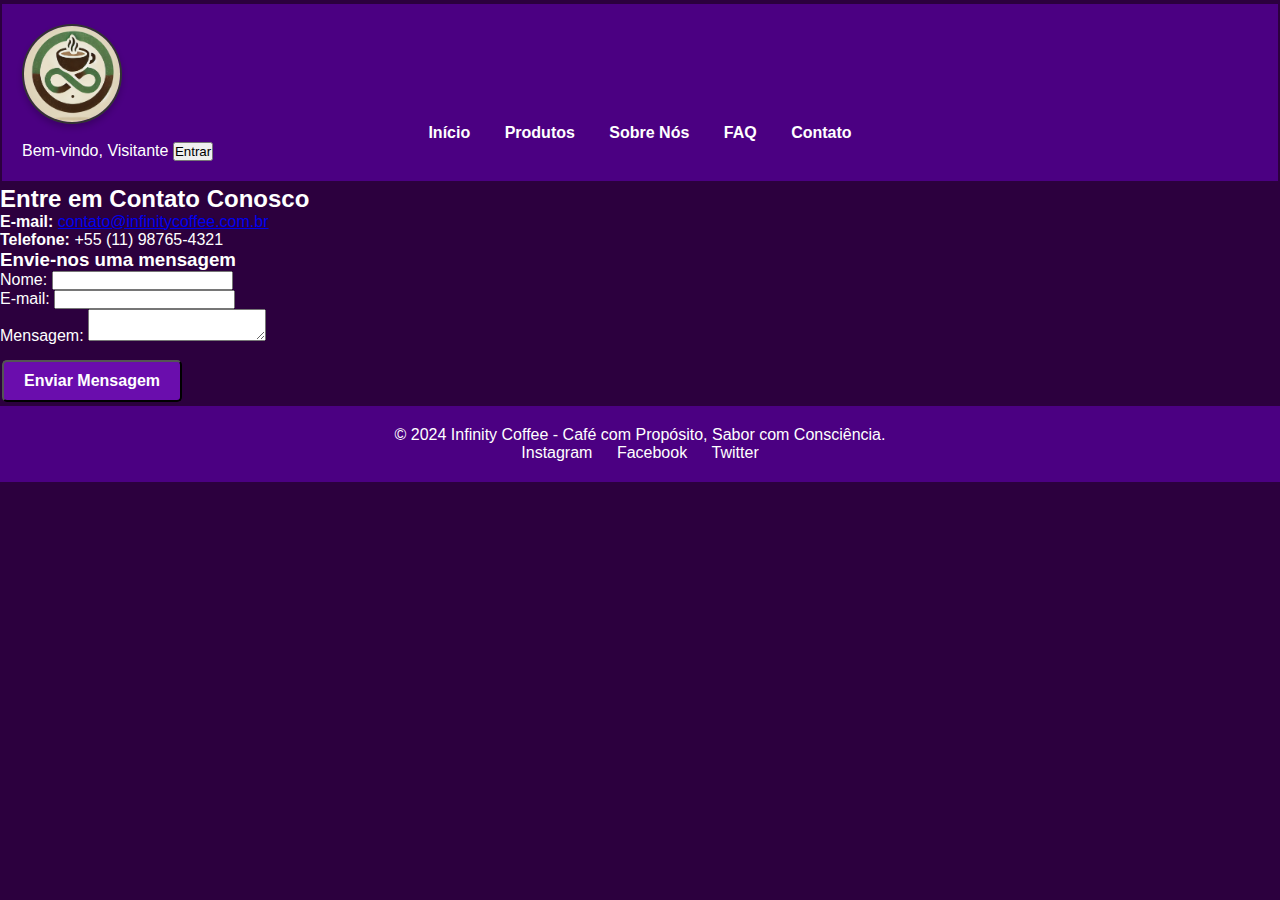
==== contato.html @ 15611877 "Primeiro commit" ====
<!DOCTYPE html>
<html lang="pt-BR">
<head>
    <meta charset="UTF-8">
    <meta name="viewport" content="width=device-width, initial-scale=1.0">
    <meta name="description" content="Café gourmet Infinity Coffee - Sabor infinito, sustentabilidade infinita.">
    <meta name="keywords" content="café gourmet, café sustentável, café de origem única, grãos de café, Infinity Coffee">
    <title>Infinity Coffee - Café Gourmet e Sustentável</title>
    <link rel="stylesheet" href="styles.css">
    <script defer src="script.js"></script>
</head>
<body>
    <header>
        <nav>
            <a href="#" class="logo">
                <img src="/images/Logo.png" alt="Logo">
            </a>
            <ul>
                <li><a href="index.html">Início</a></li>
                <li><a href="produto-detalhe.html">Produtos</a></li>
                <li><a href="sobre_nos.html">Sobre Nós</a></li>
                <li><a href="faq.html">FAQ</a></li>
                <li><a href="contato.html" class="active">Contato</a></li>
            </ul>
        </nav>

        <div id="login-container">
            <span id="welcome-message">Bem-vindo, <span id="user-name">Visitante</span></span>
            <button id="login-btn" onclick="toggleLogin()">Entrar</button>
        </div>
    </header>

    <!-- Contato -->
    <section id="contato" class="contato">
        <h2>Entre em Contato Conosco</h2>
        <div class="contato-info">
            <p><strong>E-mail:</strong> <a href="mailto:contato@infinitycoffee.com.br">contato@infinitycoffee.com.br</a></p>
            <p><strong>Telefone:</strong> +55 (11) 98765-4321</p>
        </div>

        <div class="contato-formulario">
            <h3>Envie-nos uma mensagem</h3>
            <form id="contact-form">
                <div class="form-group">
                    <label for="nome">Nome:</label>
                    <input type="text" id="nome" name="nome" required>
                </div>
                <div class="form-group">
                    <label for="email">E-mail:</label>
                    <input type="email" id="email" name="email" required>
                </div>
                <div class="form-group">
                    <label for="mensagem">Mensagem:</label>
                    <textarea id="mensagem" name="mensagem" required></textarea>
                </div>
                <button type="submit" class="cta-button">Enviar Mensagem</button>
            </form>
        </div>
    </section>

    <footer>
        <div class="footer-content">
            <p>&copy; 2024 Infinity Coffee - Café com Propósito, Sabor com Consciência.</p>
            <div class="social-media">
                <a href="#" target="_blank">Instagram</a>
                <a href="#" target="_blank">Facebook</a>
                <a href="#" target="_blank">Twitter</a>
            </div>
        </div>
    </footer>

    <script>
        // Simulação de login com nome de usuário
        function toggleLogin() {
            const loggedIn = localStorage.getItem('loggedIn');
            if (loggedIn) {
                localStorage.removeItem('loggedIn');
                document.getElementById('user-name').textContent = 'Visitante';
                document.getElementById('login-btn').textContent = 'Entrar';
            } else {
                localStorage.setItem('loggedIn', true);
                document.getElementById('user-name').textContent = 'Usuário';
                document.getElementById('login-btn').textContent = 'Sair';
            }
        }

        // Manter login entre as páginas
        window.onload = function() {
            if (localStorage.getItem('loggedIn')) {
                document.getElementById('user-name').textContent = 'Usuário';
                document.getElementById('login-btn').textContent = 'Sair';
            } else {
                document.getElementById('user-name').textContent = 'Visitante';
                document.getElementById('login-btn').textContent = 'Entrar';
            }
        };

        // Função para armazenar a mensagem no localStorage
        document.getElementById('contact-form').addEventListener('submit', function(event) {
            event.preventDefault(); // Impede o envio do formulário

            const nome = document.getElementById('nome').value;
            const email = document.getElementById('email').value;
            const mensagem = document.getElementById('mensagem').value;

            const newMessage = { nome, email, mensagem };

            let messages = JSON.parse(localStorage.getItem('messages')) || [];
            messages.push(newMessage);
            localStorage.setItem('messages', JSON.stringify(messages));

            alert('Mensagem enviada com sucesso!');
            document.getElementById('contact-form').reset(); // Limpa o formulário
        });
    </script>
</body>
</html>
---- styles.css ----
/* Reset básico de estilos */
* {
    margin: 0;
    padding: 0;
    box-sizing: border-box;
}

/* Corpo e tipografia */
body {
    font-family: 'Arial', sans-serif;
    color: #fff;  /* Texto branco para contraste */
    background-color: #2C003E; /* Fundo preto com um tom de roxo */
}

/* Header e Navegação */
header {
    background-color: #4B0082;  /* Roxo escuro */
    padding: 20px;
    flex-direction: column;
    margin: 4px 2px;
}

nav ul {
    list-style-type: none;
    text-align: center;
}

nav ul li {
    display: inline;
    margin: 0 15px;
    text-align: center;
}

nav ul li a {
    color: white;
    text-decoration: none;
    font-weight: bold;
}

/* Hero Section */
.hero {
    background-image: url('images/hero.jpg');
    background-size: cover;
    background-position: center;
    color: white;
    text-align: center;
    padding: 100px 20px;
}

.hero-content h1 {
    font-size: 3em;
    margin-bottom: 10px;
    color: #8A2BE2; /* Roxo vibrante */
}

.hero-content p {
    font-size: 1.5em;
    margin-bottom: 20px;
    color: #D8BFD8; /* Roxo mais suave */
}

.cta-button {
    background-color: #8A2BE2; /* Roxo vibrante */
    color: white;
    padding: 10px 30px;
    text-decoration: none;
    font-weight: bold;
    border-radius: 5px;
    transition: background-color 0.3s;
}

.cta-button:hover {
    background-color: #7A1EAB; /* Roxo escuro no hover */
}

/* Seção Produtos */
.produtos {
    padding: 50px 20px;
    background-color: #2C003E; /* Roxo escuro */
}

.produtos h2 {
    text-align: center;
    font-size: 2em;
    margin-bottom: 30px;
    color: white;
}

.produtos-lista {
    display: flex;
    justify-content: space-around;
    flex-wrap: wrap;
}

.produto-item {
    background-color: #2C003E; /* Fundo roxo mais escuro */
    padding: 20px;
    border-radius: 10px;
    box-shadow: 0 4px 8px rgba(0, 0, 0, 0.3);  /* Sombra sutil */
    text-align: center;
    width: 45%;
    margin: 10px 0;
    transition: transform 0.3s ease;
}

.produto-item img {
    width: 100%;
    height: auto;
    border-radius: 10px;
}

.produto-item:hover {
    transform: translateY(-5px);
}
.cta-button {
    background-color: #4CAF50; /* Verde */
    color: white;
    padding: 15px 32px;
    text-align: center;
    text-decoration: none;
    display: inline-block;
    font-size: 16px;
    margin: 4px 2px;
    cursor: pointer; 
      
}

/* Seção Sobre Nós */
.sobre-nos {
    background-color: #2C003E; /* Fundo roxo mais escuro */
    padding: 50px 20px;
    text-align: center;
}

.sobre-nos h2 {
    font-size: 2em;
    margin-bottom: 20px;
    color: white;
}

footer {
    background-color: #4B0082;  /* Roxo escuro */
    padding: 20px;
    color: white;
    text-align: center;
}

footer .social-media a {
    margin: 0 10px;
    color: white;
    text-decoration: none;
}

footer .social-media a:hover {
    text-decoration: underline;
}

nav .logo {
    display: flex;
    align-items: center; /* Centraliza verticalmente no nav */
    max-width: 100px; /* Limita o tamanho máximo do contêiner */
  }
  
  nav .logo img {
    width: 100%; /* Ocupa todo o espaço do contêiner */
    height: auto; /* Mantém a proporção */
    border-radius: 10px;
    border-radius: 50%;
    box-shadow: 0 4px 6px rgba(0, 0, 0, 0.2);
    border: 2px solid #333; 
  }
/* Adicionando CSS para alinhar os textos à direita */
.sobre-nos {
    text-align: left; /* Alinha todo o conteúdo da seção à direita */
}

.sobre-nos h1, .sobre-nos h2, .sobre-nos p, .sobre-nos ul {
    text-align: left; /* Garante que cada elemento seja alinhado à direita */
}

.sobre-nos ul {
    list-style-position: inside; /* Melhora a aparência das listas */
}

/* Outros ajustes de responsividade e design podem ser feitos conforme necessário */
/* Estilo para a seção de produtos e serviços */
.produtos {
    text-align: left; /* Alinha todo o conteúdo da seção à direita */
}

.produtos h2 {
    text-align: left; /* Alinha o título à direita */
}

.produtos-lista {
    display: flex;
    flex-wrap: wrap;
    justify-content: flex-start;
    gap: 20px;
}

.produto-item {
    background-color: #f4f4f4;
    padding: 20px;
    width: 250px;
    text-align: left;
    border-radius: 8px;
    box-shadow: 0 2px 10px rgba(0, 0, 0, 0.1);
}

.produto-item img {
    width: 100%;
    height: auto;
    border-radius: 8px;
}

.produto-item h3 {
    color: #6a0dad;
    margin: 10px 0;
    font-size: 1.2em;
}

.produto-item p {
    font-size: 1em;
    color: #555;
}

.produto-item .preco {
    font-size: 1.3em;
    color: #6a0dad; /* Cor para o preço */
    font-weight: bold;
    margin-top: 10px;
}

.cta-button {
    display: inline-block;
    margin-top: 15px;
    padding: 10px 20px;
    background-color: #6a0dad;
    color: #fff;
    text-decoration: none;
    border-radius: 5px;
}

.cta-button:hover {
    background-color: #530a8a;
}

/* Estilos para a seção FAQ */
.faq {
    padding: 50px 20px;
    text-align: left; /* Alinha o texto à direita */
/* Define a direção da escrita da direita para a esquerda */
}

.faq h2 {
    font-size: 2em;
    margin-bottom: 20px;
}

.faq-item {
    margin-bottom: 20px;
}

.faq-question {
    width: 100%;
    padding: 15px;
    background-color: #6a0dad;
    color: white;
    font-size: 1.2em;
    text-align: left;
    border: none;
    border-radius: 5px;
    cursor: pointer;
}

.faq-question:hover {
    background-color: #530a8a;
}

.faq-answer {
    padding: 15px;
    background-color: #f1f1f1;
    border: 1px solid #ccc;
    border-radius: 5px;
    display: none; /* Inicialmente escondido */
    margin-top: 10px;
    color: #6a0dad;
}
/* Estilos para os modais de Login e Cadastro */
.modal {
    display: none;
    position: fixed;
    z-index: 1;
    left: 0;
    top: 0;
    width: 100%;
    height: 100%;
    overflow: auto;
    background-color: rgb(0, 0, 0);
    background-color: rgba(0, 0, 0, 0.4);
}

.modal-content {
    background-color: #fefefe;
    margin: 15% auto;
    padding: 20px;
    border: 1px solid #888;
    width: 80%;
    max-width: 400px;
}

.modal input {
    width: 100%;
    padding: 10px;
    margin: 10px 0;
    border-radius: 5px;
}

.modal button {
    width: 100%;
    padding: 10px;
    background-color: #6a0dad;
    color: white;
    border: none;
    border-radius: 5px;
    cursor: pointer;
}

.modal button:hover {
    background-color: #530a8a;
}
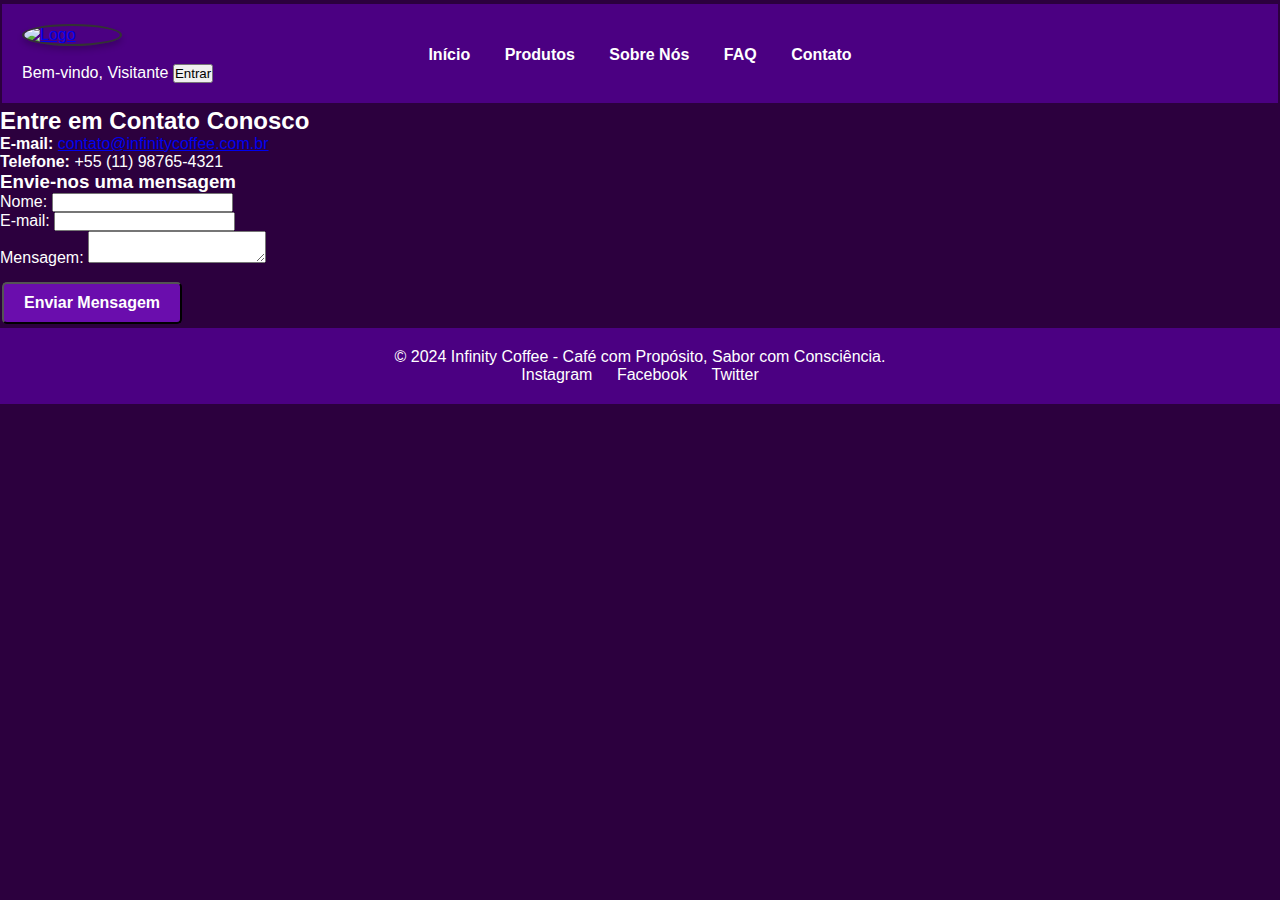
==== commit b1f65476: "Imagens" ====
--- a/contato.html
+++ b/contato.html
@@ -13,7 +13,7 @@
     <header>
         <nav>
             <a href="#" class="logo">
-                <img src="/images/Logo.png" alt="Logo">
+                <img src="..../images/Logo.png" alt="Logo">
             </a>
             <ul>
                 <li><a href="index.html">Início</a></li>
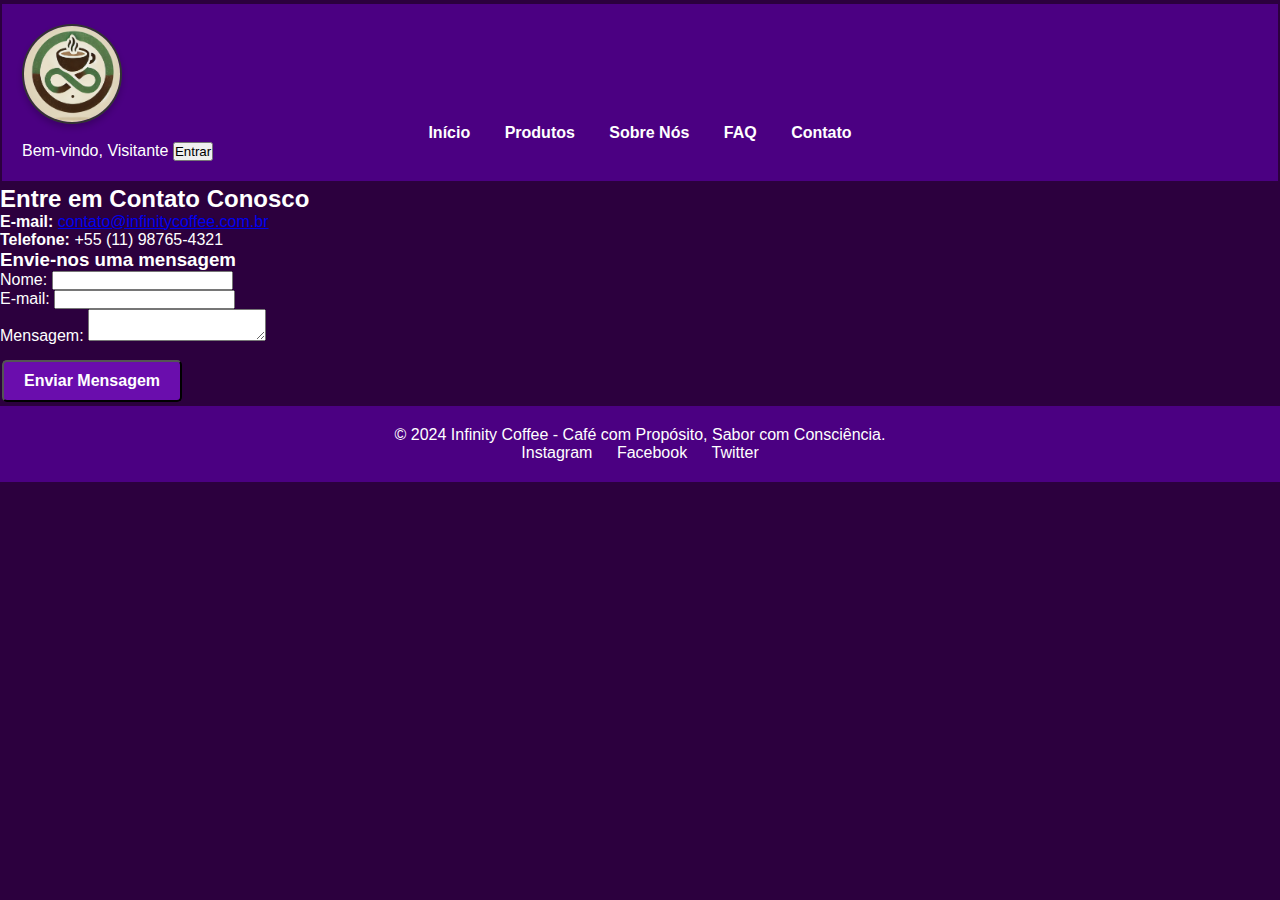
==== commit 49c8dd28: "Imagens" ====
--- a/contato.html
+++ b/contato.html
@@ -13,7 +13,7 @@
     <header>
         <nav>
             <a href="#" class="logo">
-                <img src="..../images/Logo.png" alt="Logo">
+                <img src="/images/Logo.png" alt="Logo">
             </a>
             <ul>
                 <li><a href="index.html">Início</a></li>
